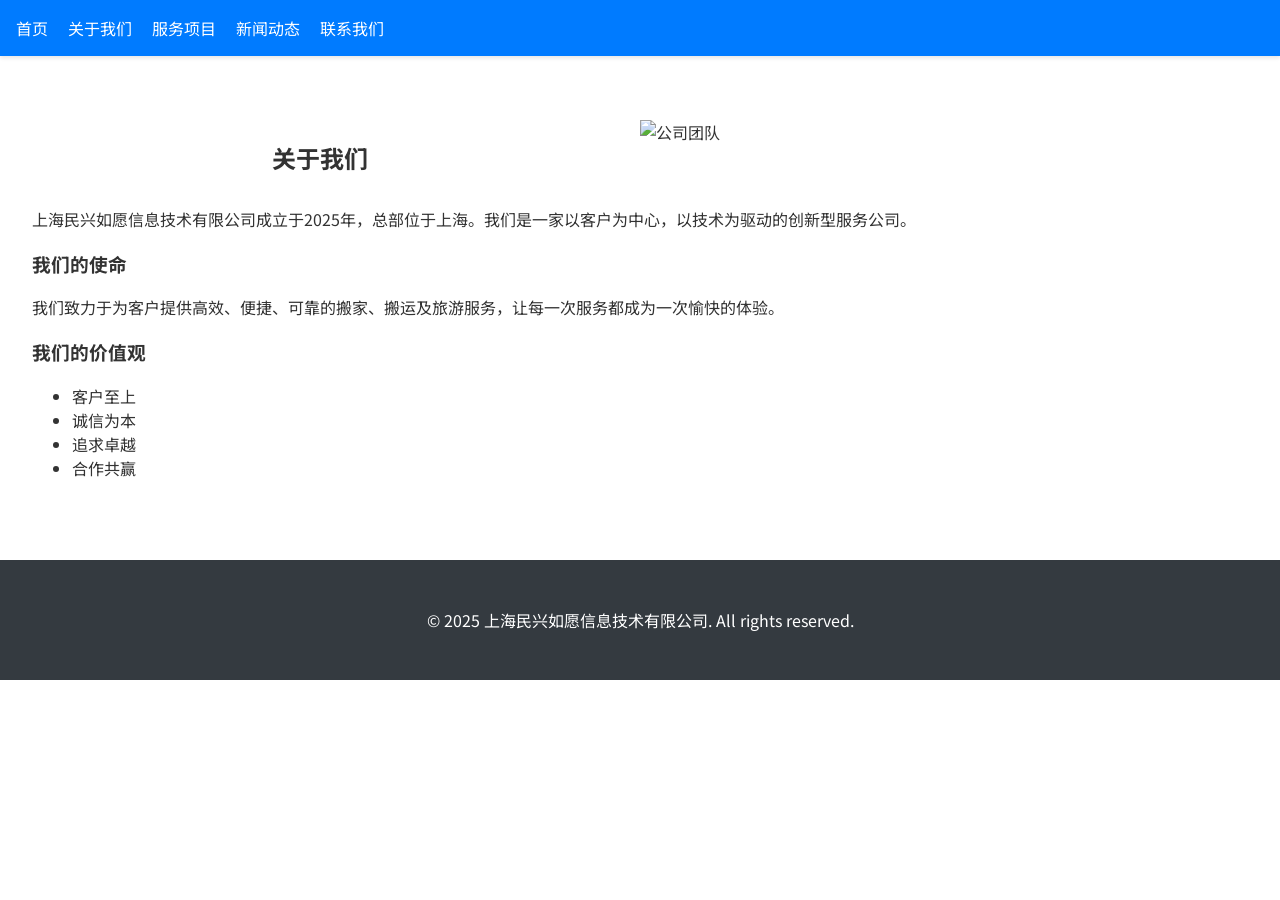
==== about.html @ 95be067b "I will enhance your website with images, a new design, a payment placeholder, and interactive elemen" ====
<!DOCTYPE html>
<html lang="zh-CN">
<head>
    <meta charset="UTF-8">
    <meta name="viewport" content="width=device-width, initial-scale=1.0">
    <title>关于我们 - 上海民兴如愿信息技术有限公司</title>
    <link rel="stylesheet" href="css/style.css">
</head>
<body>
    <header>
        <nav>
            <ul>
                <li><a href="index.html">首页</a></li>
                <li><a href="about.html">关于我们</a></li>
                <li><a href="services.html">服务项目</a></li>
                <li><a href="news.html">新闻动态</a></li>
                <li><a href="contact.html">联系我们</a></li>
            </ul>
        </nav>
    </header>
    <main>
        <section id="about-us">
            <img src="images/team.jpg" alt="公司团队" style="width: 50%; float: right; margin-left: 2rem;">
            <h2>关于我们</h2>
            <p>上海民兴如愿信息技术有限公司成立于2025年，总部位于上海。我们是一家以客户为中心，以技术为驱动的创新型服务公司。</p>
            <h3>我们的使命</h3>
            <p>我们致力于为客户提供高效、便捷、可靠的搬家、搬运及旅游服务，让每一次服务都成为一次愉快的体验。</p>
            <h3>我们的价值观</h3>
            <ul>
                <li>客户至上</li>
                <li>诚信为本</li>
                <li>追求卓越</li>
                <li>合作共赢</li>
            </ul>
        </section>
    </main>
    <footer>
        <p>&copy; 2025 上海民兴如愿信息技术有限公司. All rights reserved.</p>
    </footer>
</body>
</html>
---- css/style.css ----
@import url('https://fonts.googleapis.com/css2?family=Noto+Sans+SC:wght@400;700&display=swap');

body {
    font-family: 'Noto Sans SC', sans-serif;
    margin: 0;
    padding: 0;
    color: #333;
}

header {
    background-color: #007bff;
    color: #fff;
    padding: 1rem;
    box-shadow: 0 2px 4px rgba(0,0,0,0.1);
}

nav ul {
    list-style: none;
    margin: 0;
    padding: 0;
}

nav li {
    display: inline-block;
    margin-right: 1rem;
}

nav a {
    color: #fff;
    text-decoration: none;
}

main {
    padding: 2rem;
}

#hero {
    position: relative;
    text-align: center;
    padding: 8rem 0;
    color: #fff;
    overflow: hidden;
}

.slider {
    position: absolute;
    top: 0;
    left: 0;
    width: 300%;
    height: 100%;
    display: flex;
    animation: slide 20s infinite;
}

.slide {
    width: 100%;
    height: 100%;
    background-size: cover;
    background-position: center;
}

.hero-text {
    position: relative;
    z-index: 1;
}

@keyframes slide {
    0% {
        transform: translateX(0);
    }
    33% {
        transform: translateX(-100%);
    }
    66% {
        transform: translateX(-200%);
    }
    100% {
        transform: translateX(0);
    }
}

section {
    padding: 2rem 0;
}

h2 {
    text-align: center;
    margin-bottom: 2rem;
}

#services ul {
    list-style: none;
    padding: 0;
    display: flex;
    justify-content: space-around;
}

.service {
    width: 30%;
    text-align: center;
}

.service img {
    width: 100%;
    height: auto;
    margin-bottom: 1rem;
}

a {
    color: #007bff;
    text-decoration: none;
}

a:hover {
    text-decoration: underline;
}

button {
    background-color: #007bff;
    color: #fff;
    border: none;
    padding: 0.75rem 1.5rem;
    border-radius: 5px;
    cursor: pointer;
    font-size: 1rem;
}

button:hover {
    background-color: #0056b3;
}

footer {
    background-color: #343a40;
    color: #fff;
    padding: 2rem 1rem;
    text-align: center;
}
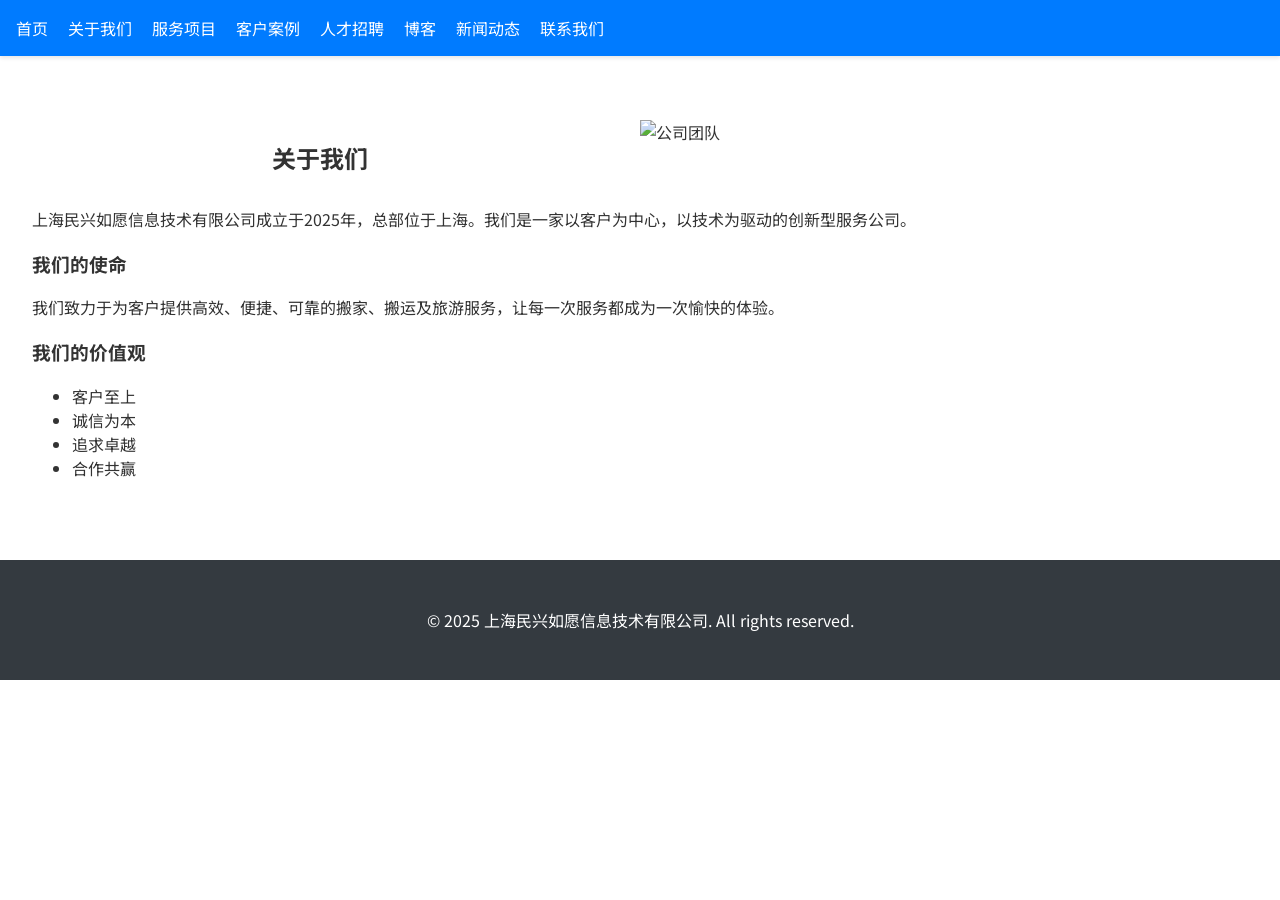
==== commit 7395e5da: "I will create the blog post pages, implement the contact form backend, and provide a dynamic convers" ====
--- a/about.html
+++ b/about.html
@@ -3,6 +3,8 @@
 <head>
     <meta charset="UTF-8">
     <meta name="viewport" content="width=device-width, initial-scale=1.0">
+    <meta name="description" content="了解上海民兴如愿信息技术有限公司，我们的使命、价值观和团队。">
+    <meta name="keywords" content="公司简介, 企业文化, 民兴如愿">
     <title>关于我们 - 上海民兴如愿信息技术有限公司</title>
     <link rel="stylesheet" href="css/style.css">
 </head>
@@ -13,6 +15,9 @@
                 <li><a href="index.html">首页</a></li>
                 <li><a href="about.html">关于我们</a></li>
                 <li><a href="services.html">服务项目</a></li>
+                <li><a href="cases.html">客户案例</a></li>
+                <li><a href="careers.html">人才招聘</a></li>
+                <li><a href="blog.html">博客</a></li>
                 <li><a href="news.html">新闻动态</a></li>
                 <li><a href="contact.html">联系我们</a></li>
             </ul>
